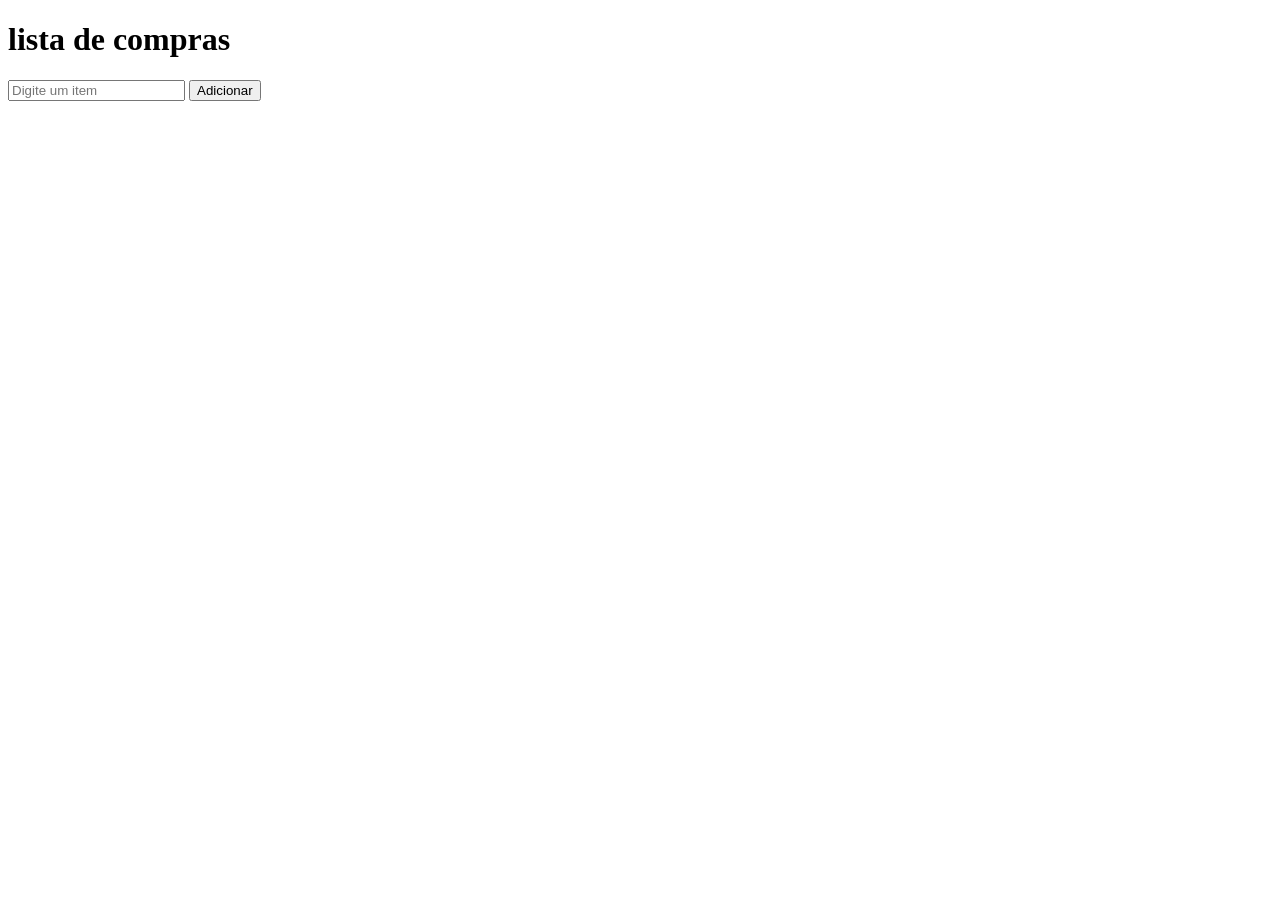
==== lista de compras/index.html @ fadb9067 "lista de compras html e js" ====
<!DOCTYPE html>
<html lang="en">
<head>
    <meta charset="UTF-8">
    <meta name="viewport" content="width=div, initial-scale=1.0">
    <title>Document</title>
    <link rel="stylesheet" href="style.css">
</head>
<body>
    <div class="lista">
        <h1> lista de compras</h1>

        <div class="botão">
            <input type="text" id="item" placeholder="Digite um item">
            <button id="add" onclick="adicionaritem()">Adicionar</button>
        </div>
        <ul id="lista">
        </ul>
    </div>
   
    <script src="./script.js"></script>
</body>
</html>
---- lista de compras/style.css ----
li{
    display: flex;
    justify-content: space-between;
    align-items: center;
    padding: 10px;
    border-bottom: 1px solid #ddd;
}
.apagar{
    background-color: red;
    color: white;
    border: none;
    padding: 6px 12px;
    cursor: pointer;
    transition: 0.3;
}
.apagar:hover{
    background-color: #cc0000;
 transform: scale(1.04);
}

.apagar:active {
  transform: scale(0.97);
}
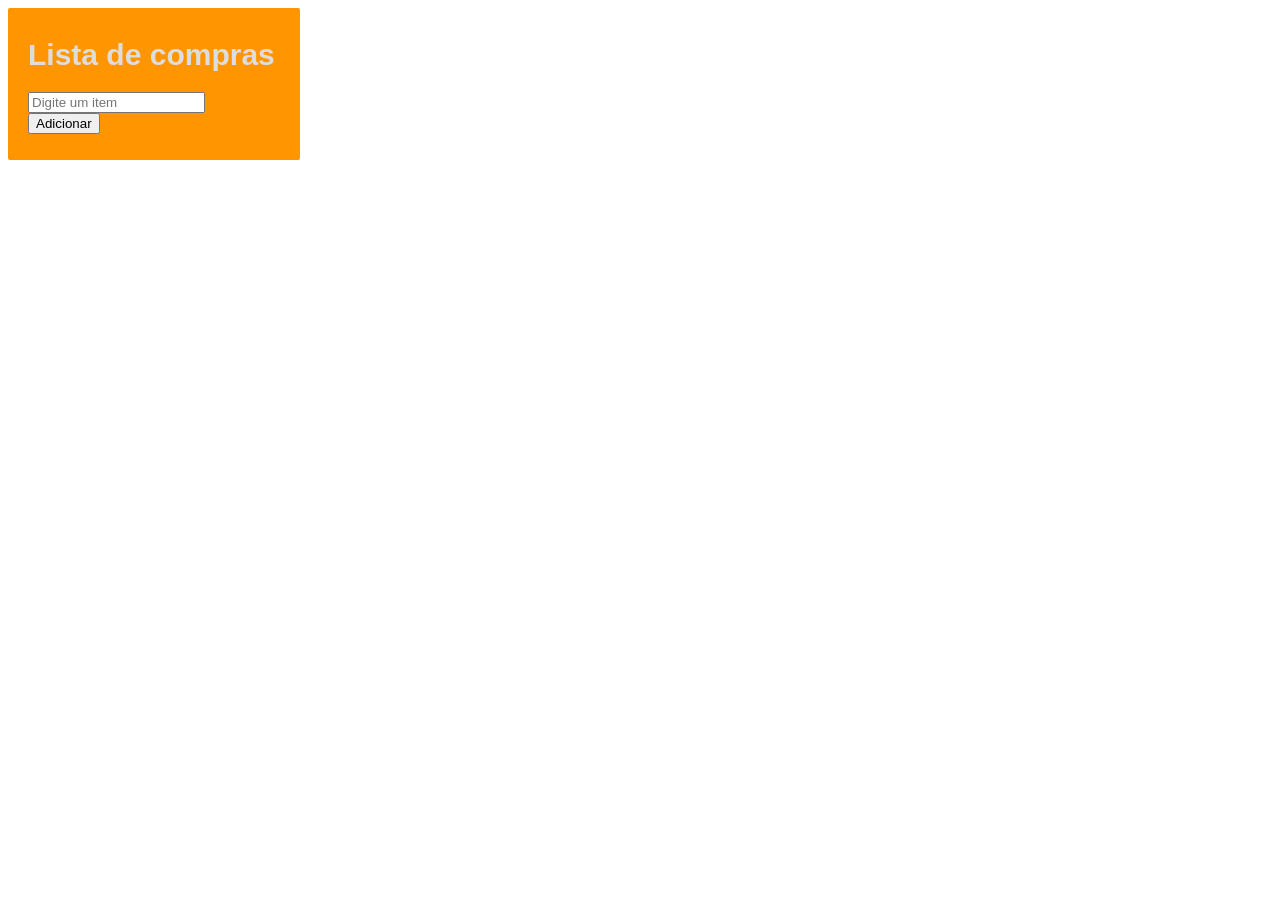
==== commit f1f48d78: "lista de compras css finalizado" ====
--- a/lista de compras/index.html
+++ b/lista de compras/index.html
@@ -8,7 +8,7 @@
 </head>
 <body>
     <div class="lista">
-        <h1> lista de compras</h1>
+        <h1> Lista de compras</h1>
 
         <div class="botão">
             <input type="text" id="item" placeholder="Digite um item">
--- a/lista de compras/style.css
+++ b/lista de compras/style.css
@@ -1,17 +1,35 @@
+h1{
+    color: #ddd;
+    font-family: 'Segoe UI', Tahoma, Geneva, Verdana, sans-serif;
+    font-size: 30px;
+}
 li{
     display: flex;
     justify-content: space-between;
     align-items: center;
     padding: 10px;
     border-bottom: 1px solid #ddd;
+    background-color: #ddd;
+    border-radius: 10px;
+    height: 20px;
+    margin-top: 10px;
+    margin-right: 60px;
 }
+.lista {
+  background-color: #ff9500;
+  border-radius: 2px;
+  padding: 10px 20px;
+  width: 252px;
+}
+
 .apagar{
     background-color: red;
-    color: white;
+    color: rgb(255, 255, 255);
     border: none;
     padding: 6px 12px;
     cursor: pointer;
     transition: 0.3;
+    border-radius: 10px;
 }
 .apagar:hover{
     background-color: #cc0000;
@@ -20,4 +38,4 @@
 
 .apagar:active {
   transform: scale(0.97);
-}+}
